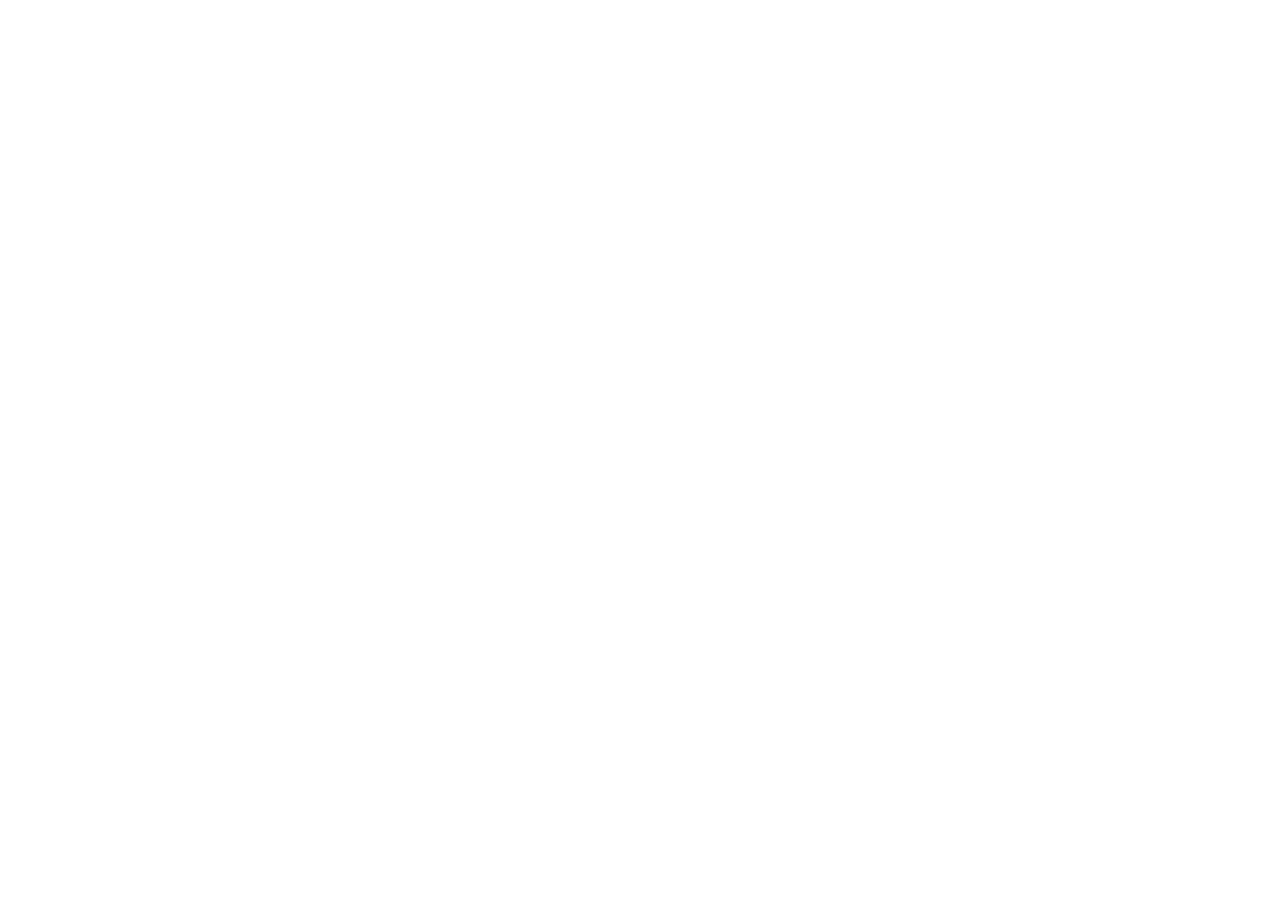
==== index.html @ a1e3e89d "Stop the screen from scrolling on arrow keypresses" ====
<html>
    <head>
        <title>BATTLE!</title>
        
        <style type="text/css">
        #main {
            width: 100%;
            height: 100%;
            margin: 0;
            padding: 0;
            display: block;
        }

        body {
            margin: 0;
        }
        </style>
        
        <script type="text/javascript" src="https://ajax.googleapis.com/ajax/libs/jquery/1.7.1/jquery.min.js"></script>
        <script type="text/javascript" src="underscore.js"></script>
        <script type="text/javascript" src="common.js"></script>
        <script src="/socket.io/socket.io.js"></script>
        <script type="text/javascript">
        $(function () {
            var server = 'http://localhost:8080';
            var socket = io.connect(server);
            var canvas = document.getElementById('main');
            var context = canvas.getContext('2d');
            var map = null;
            
            var colour = {
                red: 'red',
                blue: 'blue',
                green: 'green',
                white: 'white'
            }

            var clear = function () {
                context.clearRect(0, 0, canvas.width, canvas.height);
            }
            
            var draw = function (players) {
                context.canvas.width  = window.innerWidth;
                context.canvas.height = window.innerHeight;

                renderLayer('Grass');
                renderLayer('Buildings');

                _.each(players, function (player) {
                    var size = 5;
                    
                    var team = 'red';
                    var x = player.pos.x - size/2;
                    var y = player.pos.y - size/2;

                    context.fillStyle = colour[team];
                    context.strokeStyle = colour[team];
                    
                    context.beginPath();
                    context.arc(x, y, size, 0, Math.PI * 2, true); 
                    context.closePath();
                    context.fill();
                    
                    context.textAlign = 'center';
                    context.textBaseline = 'top';
                    context.fillText("#" + player.id, x, y + size);
                });
            };

            var renderLayer = function(layerName) {
                var layer = getLayer(map, layerName);
                
                var tileset = map.tilesets[0];

                var imageWidthInTiles = tileset.imagewidth / tileset.tilewidth;
                var imageHeightInTiles = tileset.imageheight / tileset.tileheight;

                for (var i = 0; i < map.height; i++) {
                    for (var j = 0; j < map.width; j++) {
                        renderTile(j, i, layer.data[j + i * map.width]);
                    }
                }
            };

            var renderTile = function(x, y, tileNo) {
                // If 0 then no tile to render
                if (tileNo == 0) {
                    return;
                }

                var tileset = map.tilesets[0];

                var imageWidthInTiles = tileset.imagewidth / tileset.tilewidth;
                var imageHeightInTiles = tileset.imageheight / tileset.tileheight;
                
                var targetX = x * tileset.tilewidth;
                var targetY = y * tileset.tileheight;

                // Increment the value since we index from 1, not 0
                var sourceX = ((tileNo % imageWidthInTiles) - 1) * tileset.tilewidth;
                var sourceY = (Math.floor(tileNo / imageHeightInTiles)) * tileset.tileheight;

                var img = document.getElementById('tileset');
                context.drawImage(img, sourceX, sourceY, tileset.tilewidth, tileset.tileheight, targetX, targetY, tileset.tilewidth, tileset.tileheight);
            }
            
            socket.on('update', function (data) {
                clear();
                draw(data);
                
            });
            
            socket.on('map', function (data) {
                map = data;
            });

            socket.on('page', function(data) {
                $('#content').html(data);
            });
            
            /**
             * Keyboard Interaction
             */
             var current_orientation = '';
             $('body').keydown(function (data) {
                 var up = [87, 38];
                 var down = [83, 40];
                 var right = [39, 68];
                 var left = [37, 65];
                 
                 var key = data.which;
                 
                 var orientation;
                 
                 if (_.include(up, key)) {
                     orientation = 'N';
                 } else if (_.include(down, key)) {
                     orientation = 'S';
                 } else if (_.include(left, key)) {
                     orientation = 'W';
                 } else if (_.include(right, key)) {
                     orientation = 'E';
                 }
                 
                 if (orientation) {
                     socket.emit('direction-update', orientation);
                     data.preventDefault();
                 }
             });
             
             $('body').keyup(function (data) {
                 socket.emit('direction-update', '');
             });


        });


        
        </script>
    </head>
    <body>
        <div id="content"></div>
        <canvas id="main"></canvas>
        <img id="tileset" style="display: none" src="village.png"/>
    </body>
</html>
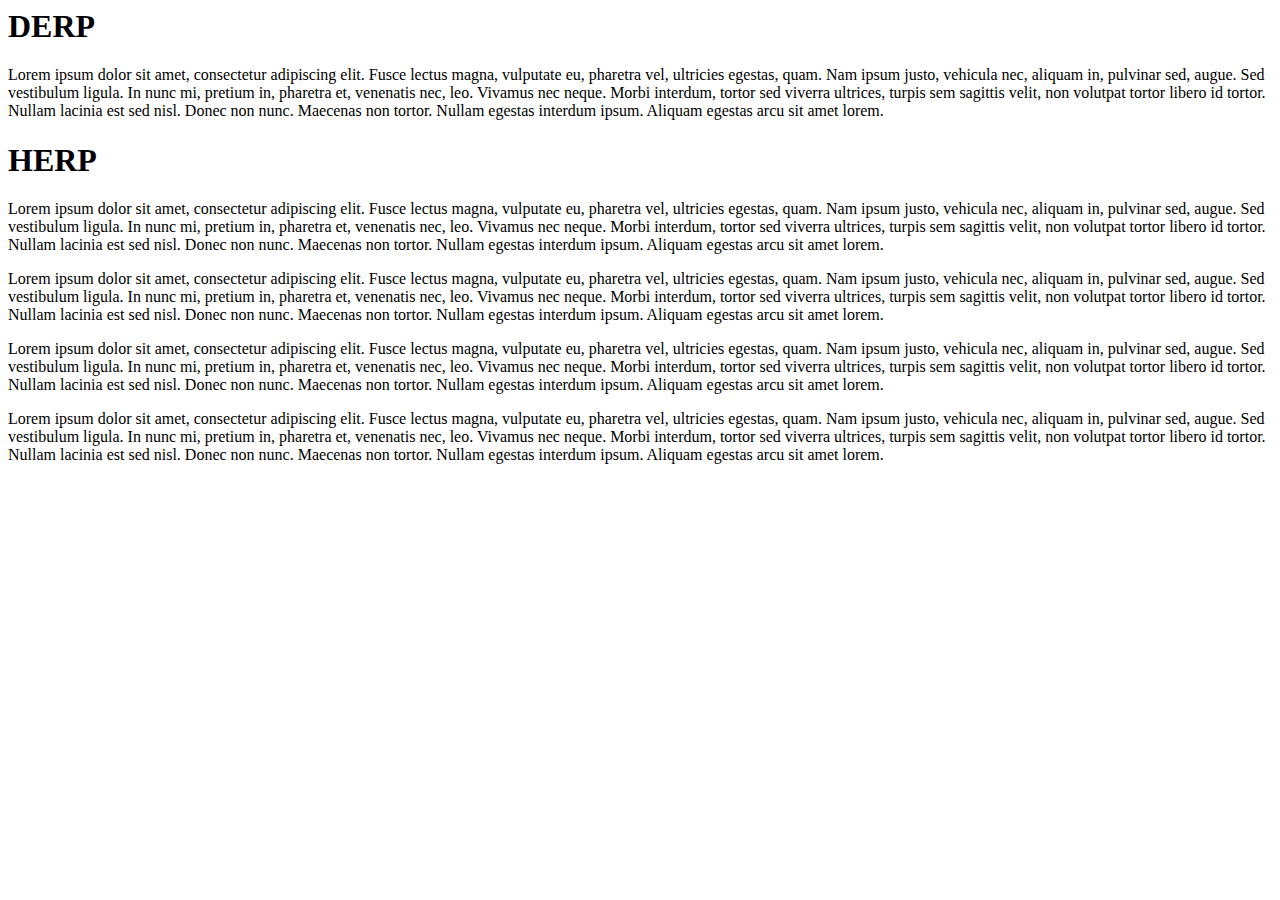
==== commit 5602801c: "Don't send the html, send a classname to show" ====
--- a/index.html
+++ b/index.html
@@ -1,166 +1,28 @@
 <html>
     <head>
         <title>BATTLE!</title>
-        
-        <style type="text/css">
-        #main {
-            width: 100%;
-            height: 100%;
-            margin: 0;
-            padding: 0;
-            display: block;
-        }
-
-        body {
-            margin: 0;
-        }
-        </style>
+        <link rel="stylesheet" type="text/css" href="style.css" />
         
         <script type="text/javascript" src="https://ajax.googleapis.com/ajax/libs/jquery/1.7.1/jquery.min.js"></script>
+        <script type="text/javascript" src="/socket.io/socket.io.js"></script>
         <script type="text/javascript" src="underscore.js"></script>
         <script type="text/javascript" src="common.js"></script>
-        <script src="/socket.io/socket.io.js"></script>
-        <script type="text/javascript">
-        $(function () {
-            var server = 'http://localhost:8080';
-            var socket = io.connect(server);
-            var canvas = document.getElementById('main');
-            var context = canvas.getContext('2d');
-            var map = null;
-            
-            var colour = {
-                red: 'red',
-                blue: 'blue',
-                green: 'green',
-                white: 'white'
-            }
-
-            var clear = function () {
-                context.clearRect(0, 0, canvas.width, canvas.height);
-            }
-            
-            var draw = function (players) {
-                context.canvas.width  = window.innerWidth;
-                context.canvas.height = window.innerHeight;
-
-                renderLayer('Grass');
-                renderLayer('Buildings');
-
-                _.each(players, function (player) {
-                    var size = 5;
-                    
-                    var team = 'red';
-                    var x = player.pos.x - size/2;
-                    var y = player.pos.y - size/2;
-
-                    context.fillStyle = colour[team];
-                    context.strokeStyle = colour[team];
-                    
-                    context.beginPath();
-                    context.arc(x, y, size, 0, Math.PI * 2, true); 
-                    context.closePath();
-                    context.fill();
-                    
-                    context.textAlign = 'center';
-                    context.textBaseline = 'top';
-                    context.fillText("#" + player.id, x, y + size);
-                });
-            };
-
-            var renderLayer = function(layerName) {
-                var layer = getLayer(map, layerName);
-                
-                var tileset = map.tilesets[0];
-
-                var imageWidthInTiles = tileset.imagewidth / tileset.tilewidth;
-                var imageHeightInTiles = tileset.imageheight / tileset.tileheight;
-
-                for (var i = 0; i < map.height; i++) {
-                    for (var j = 0; j < map.width; j++) {
-                        renderTile(j, i, layer.data[j + i * map.width]);
-                    }
-                }
-            };
-
-            var renderTile = function(x, y, tileNo) {
-                // If 0 then no tile to render
-                if (tileNo == 0) {
-                    return;
-                }
-
-                var tileset = map.tilesets[0];
-
-                var imageWidthInTiles = tileset.imagewidth / tileset.tilewidth;
-                var imageHeightInTiles = tileset.imageheight / tileset.tileheight;
-                
-                var targetX = x * tileset.tilewidth;
-                var targetY = y * tileset.tileheight;
-
-                // Increment the value since we index from 1, not 0
-                var sourceX = ((tileNo % imageWidthInTiles) - 1) * tileset.tilewidth;
-                var sourceY = (Math.floor(tileNo / imageHeightInTiles)) * tileset.tileheight;
-
-                var img = document.getElementById('tileset');
-                context.drawImage(img, sourceX, sourceY, tileset.tilewidth, tileset.tileheight, targetX, targetY, tileset.tilewidth, tileset.tileheight);
-            }
-            
-            socket.on('update', function (data) {
-                clear();
-                draw(data);
-                
-            });
-            
-            socket.on('map', function (data) {
-                map = data;
-            });
-
-            socket.on('page', function(data) {
-                $('#content').html(data);
-            });
-            
-            /**
-             * Keyboard Interaction
-             */
-             var current_orientation = '';
-             $('body').keydown(function (data) {
-                 var up = [87, 38];
-                 var down = [83, 40];
-                 var right = [39, 68];
-                 var left = [37, 65];
-                 
-                 var key = data.which;
-                 
-                 var orientation;
-                 
-                 if (_.include(up, key)) {
-                     orientation = 'N';
-                 } else if (_.include(down, key)) {
-                     orientation = 'S';
-                 } else if (_.include(left, key)) {
-                     orientation = 'W';
-                 } else if (_.include(right, key)) {
-                     orientation = 'E';
-                 }
-                 
-                 if (orientation) {
-                     socket.emit('direction-update', orientation);
-                     data.preventDefault();
-                 }
-             });
-             
-             $('body').keyup(function (data) {
-                 socket.emit('direction-update', '');
-             });
-
-
-        });
-
-
-        
-        </script>
+        <script type="text/javascript" src="client.js"></script>
     </head>
     <body>
-        <div id="content"></div>
+        <div id="content">
+            <div id="derp">
+                <h1>DERP</h1>
+                <p>Lorem ipsum dolor sit amet, consectetur adipiscing elit. Fusce lectus magna, vulputate eu, pharetra vel, ultricies egestas, quam. Nam ipsum justo, vehicula nec, aliquam in, pulvinar sed, augue. Sed vestibulum ligula. In nunc mi, pretium in, pharetra et, venenatis nec, leo. Vivamus nec neque. Morbi interdum, tortor sed viverra ultrices, turpis sem sagittis velit, non volutpat tortor libero id tortor. Nullam lacinia est sed nisl. Donec non nunc. Maecenas non tortor. Nullam egestas interdum ipsum. Aliquam egestas arcu sit amet lorem. </p>
+            </div>
+            <div id="herp">
+                <h1>HERP</h1>
+                <p>Lorem ipsum dolor sit amet, consectetur adipiscing elit. Fusce lectus magna, vulputate eu, pharetra vel, ultricies egestas, quam. Nam ipsum justo, vehicula nec, aliquam in, pulvinar sed, augue. Sed vestibulum ligula. In nunc mi, pretium in, pharetra et, venenatis nec, leo. Vivamus nec neque. Morbi interdum, tortor sed viverra ultrices, turpis sem sagittis velit, non volutpat tortor libero id tortor. Nullam lacinia est sed nisl. Donec non nunc. Maecenas non tortor. Nullam egestas interdum ipsum. Aliquam egestas arcu sit amet lorem. </p>
+                <p>Lorem ipsum dolor sit amet, consectetur adipiscing elit. Fusce lectus magna, vulputate eu, pharetra vel, ultricies egestas, quam. Nam ipsum justo, vehicula nec, aliquam in, pulvinar sed, augue. Sed vestibulum ligula. In nunc mi, pretium in, pharetra et, venenatis nec, leo. Vivamus nec neque. Morbi interdum, tortor sed viverra ultrices, turpis sem sagittis velit, non volutpat tortor libero id tortor. Nullam lacinia est sed nisl. Donec non nunc. Maecenas non tortor. Nullam egestas interdum ipsum. Aliquam egestas arcu sit amet lorem. </p>
+                <p>Lorem ipsum dolor sit amet, consectetur adipiscing elit. Fusce lectus magna, vulputate eu, pharetra vel, ultricies egestas, quam. Nam ipsum justo, vehicula nec, aliquam in, pulvinar sed, augue. Sed vestibulum ligula. In nunc mi, pretium in, pharetra et, venenatis nec, leo. Vivamus nec neque. Morbi interdum, tortor sed viverra ultrices, turpis sem sagittis velit, non volutpat tortor libero id tortor. Nullam lacinia est sed nisl. Donec non nunc. Maecenas non tortor. Nullam egestas interdum ipsum. Aliquam egestas arcu sit amet lorem. </p>
+                <p>Lorem ipsum dolor sit amet, consectetur adipiscing elit. Fusce lectus magna, vulputate eu, pharetra vel, ultricies egestas, quam. Nam ipsum justo, vehicula nec, aliquam in, pulvinar sed, augue. Sed vestibulum ligula. In nunc mi, pretium in, pharetra et, venenatis nec, leo. Vivamus nec neque. Morbi interdum, tortor sed viverra ultrices, turpis sem sagittis velit, non volutpat tortor libero id tortor. Nullam lacinia est sed nisl. Donec non nunc. Maecenas non tortor. Nullam egestas interdum ipsum. Aliquam egestas arcu sit amet lorem. </p>
+            </div>
+        </div>
         <canvas id="main"></canvas>
         <img id="tileset" style="display: none" src="village.png"/>
     </body>
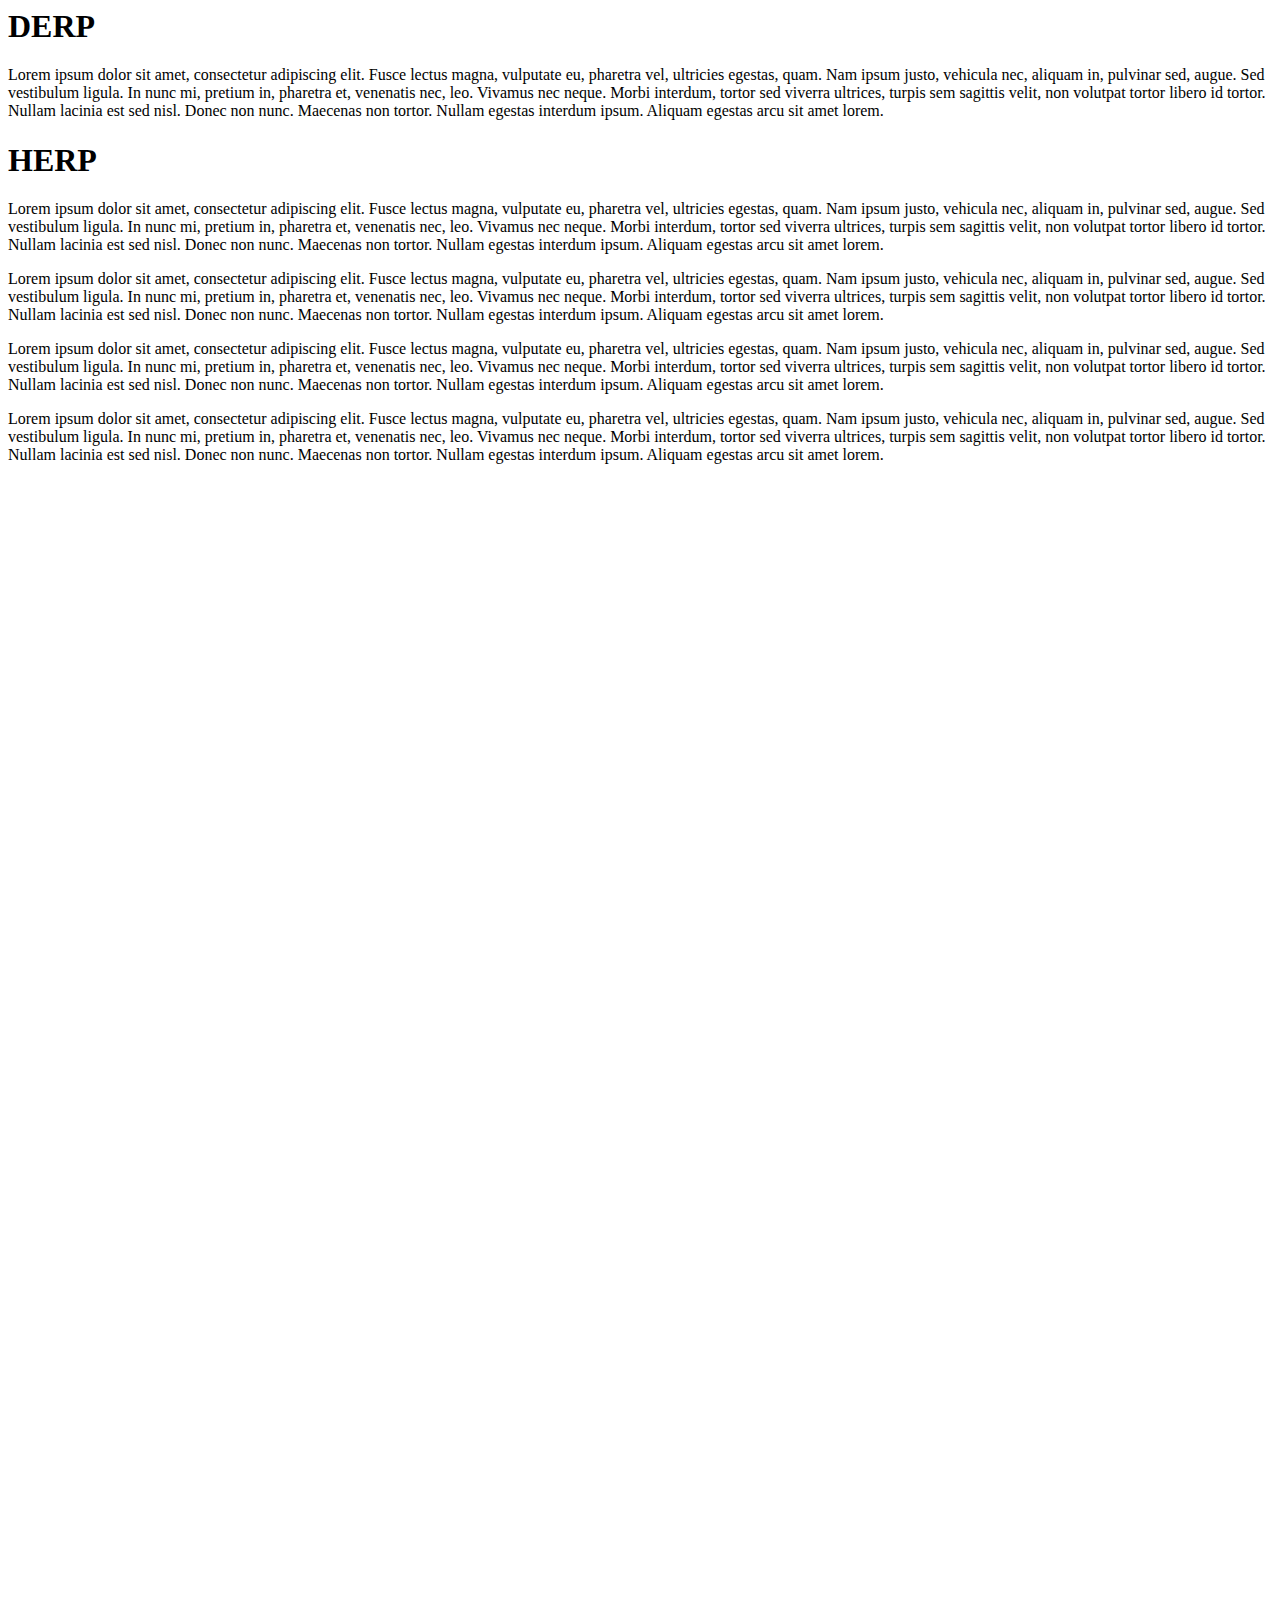
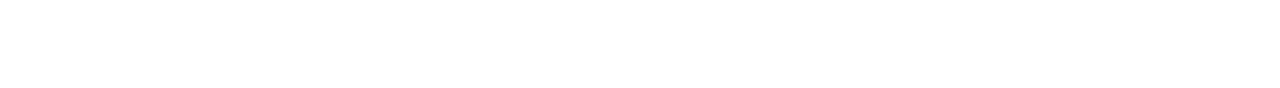
==== commit fee58984: "Wrapped everythign in a div to center the whole deal" ====
--- a/index.html
+++ b/index.html
@@ -10,21 +10,31 @@
         <script type="text/javascript" src="client.js"></script>
     </head>
     <body>
-        <div id="content">
-            <div id="derp">
-                <h1>DERP</h1>
-                <p>Lorem ipsum dolor sit amet, consectetur adipiscing elit. Fusce lectus magna, vulputate eu, pharetra vel, ultricies egestas, quam. Nam ipsum justo, vehicula nec, aliquam in, pulvinar sed, augue. Sed vestibulum ligula. In nunc mi, pretium in, pharetra et, venenatis nec, leo. Vivamus nec neque. Morbi interdum, tortor sed viverra ultrices, turpis sem sagittis velit, non volutpat tortor libero id tortor. Nullam lacinia est sed nisl. Donec non nunc. Maecenas non tortor. Nullam egestas interdum ipsum. Aliquam egestas arcu sit amet lorem. </p>
+        <div id="page">
+            <div id="content">
+                <div id="derp">
+                    <h1>DERP</h1>
+                    <p>Lorem ipsum dolor sit amet, consectetur adipiscing elit. Fusce lectus magna, vulputate eu, pharetra vel, ultricies egestas, quam. Nam ipsum justo, vehicula nec, aliquam in, pulvinar sed, augue. Sed vestibulum ligula. In nunc mi, pretium in, pharetra et, venenatis nec, leo. Vivamus nec neque. Morbi interdum, tortor sed viverra ultrices, turpis sem sagittis velit, non volutpat tortor libero id tortor. Nullam lacinia est sed nisl. Donec non nunc. Maecenas non tortor. Nullam egestas interdum ipsum. Aliquam egestas arcu sit amet lorem. </p>
+                </div>
+                <div id="herp">
+                    <h1>HERP</h1>
+                    <p>Lorem ipsum dolor sit amet, consectetur adipiscing elit. Fusce lectus magna, vulputate eu, pharetra vel, ultricies egestas, quam. Nam ipsum justo, vehicula nec, aliquam in, pulvinar sed, augue. Sed vestibulum ligula. In nunc mi, pretium in, pharetra et, venenatis nec, leo. Vivamus nec neque. Morbi interdum, tortor sed viverra ultrices, turpis sem sagittis velit, non volutpat tortor libero id tortor. Nullam lacinia est sed nisl. Donec non nunc. Maecenas non tortor. Nullam egestas interdum ipsum. Aliquam egestas arcu sit amet lorem. </p>
+                    <p>Lorem ipsum dolor sit amet, consectetur adipiscing elit. Fusce lectus magna, vulputate eu, pharetra vel, ultricies egestas, quam. Nam ipsum justo, vehicula nec, aliquam in, pulvinar sed, augue. Sed vestibulum ligula. In nunc mi, pretium in, pharetra et, venenatis nec, leo. Vivamus nec neque. Morbi interdum, tortor sed viverra ultrices, turpis sem sagittis velit, non volutpat tortor libero id tortor. Nullam lacinia est sed nisl. Donec non nunc. Maecenas non tortor. Nullam egestas interdum ipsum. Aliquam egestas arcu sit amet lorem. </p>
+                    <p>Lorem ipsum dolor sit amet, consectetur adipiscing elit. Fusce lectus magna, vulputate eu, pharetra vel, ultricies egestas, quam. Nam ipsum justo, vehicula nec, aliquam in, pulvinar sed, augue. Sed vestibulum ligula. In nunc mi, pretium in, pharetra et, venenatis nec, leo. Vivamus nec neque. Morbi interdum, tortor sed viverra ultrices, turpis sem sagittis velit, non volutpat tortor libero id tortor. Nullam lacinia est sed nisl. Donec non nunc. Maecenas non tortor. Nullam egestas interdum ipsum. Aliquam egestas arcu sit amet lorem. </p>
+                    <p>Lorem ipsum dolor sit amet, consectetur adipiscing elit. Fusce lectus magna, vulputate eu, pharetra vel, ultricies egestas, quam. Nam ipsum justo, vehicula nec, aliquam in, pulvinar sed, augue. Sed vestibulum ligula. In nunc mi, pretium in, pharetra et, venenatis nec, leo. Vivamus nec neque. Morbi interdum, tortor sed viverra ultrices, turpis sem sagittis velit, non volutpat tortor libero id tortor. Nullam lacinia est sed nisl. Donec non nunc. Maecenas non tortor. Nullam egestas interdum ipsum. Aliquam egestas arcu sit amet lorem. </p>
+                </div>
             </div>
-            <div id="herp">
-                <h1>HERP</h1>
-                <p>Lorem ipsum dolor sit amet, consectetur adipiscing elit. Fusce lectus magna, vulputate eu, pharetra vel, ultricies egestas, quam. Nam ipsum justo, vehicula nec, aliquam in, pulvinar sed, augue. Sed vestibulum ligula. In nunc mi, pretium in, pharetra et, venenatis nec, leo. Vivamus nec neque. Morbi interdum, tortor sed viverra ultrices, turpis sem sagittis velit, non volutpat tortor libero id tortor. Nullam lacinia est sed nisl. Donec non nunc. Maecenas non tortor. Nullam egestas interdum ipsum. Aliquam egestas arcu sit amet lorem. </p>
-                <p>Lorem ipsum dolor sit amet, consectetur adipiscing elit. Fusce lectus magna, vulputate eu, pharetra vel, ultricies egestas, quam. Nam ipsum justo, vehicula nec, aliquam in, pulvinar sed, augue. Sed vestibulum ligula. In nunc mi, pretium in, pharetra et, venenatis nec, leo. Vivamus nec neque. Morbi interdum, tortor sed viverra ultrices, turpis sem sagittis velit, non volutpat tortor libero id tortor. Nullam lacinia est sed nisl. Donec non nunc. Maecenas non tortor. Nullam egestas interdum ipsum. Aliquam egestas arcu sit amet lorem. </p>
-                <p>Lorem ipsum dolor sit amet, consectetur adipiscing elit. Fusce lectus magna, vulputate eu, pharetra vel, ultricies egestas, quam. Nam ipsum justo, vehicula nec, aliquam in, pulvinar sed, augue. Sed vestibulum ligula. In nunc mi, pretium in, pharetra et, venenatis nec, leo. Vivamus nec neque. Morbi interdum, tortor sed viverra ultrices, turpis sem sagittis velit, non volutpat tortor libero id tortor. Nullam lacinia est sed nisl. Donec non nunc. Maecenas non tortor. Nullam egestas interdum ipsum. Aliquam egestas arcu sit amet lorem. </p>
-                <p>Lorem ipsum dolor sit amet, consectetur adipiscing elit. Fusce lectus magna, vulputate eu, pharetra vel, ultricies egestas, quam. Nam ipsum justo, vehicula nec, aliquam in, pulvinar sed, augue. Sed vestibulum ligula. In nunc mi, pretium in, pharetra et, venenatis nec, leo. Vivamus nec neque. Morbi interdum, tortor sed viverra ultrices, turpis sem sagittis velit, non volutpat tortor libero id tortor. Nullam lacinia est sed nisl. Donec non nunc. Maecenas non tortor. Nullam egestas interdum ipsum. Aliquam egestas arcu sit amet lorem. </p>
+            <div id="canvas-container">
+                <canvas id="background" width="960" height="400"></canvas>
+                <canvas id="entities" width="960" height="400"></canvas>
+                <canvas id="foreground" width="960" height="400"></canvas>
             </div>
         </div>
-        <canvas id="main"></canvas>
+        <!-- Shhh! Don't tell anyone these images are here -->
         <img id="tileset" style="display: none" src="village.png"/>
+        <img id="link_red" style="display: none" src="link_red.png"/>
+        <img id="link_blue" style="display: none" src="link_blue.png"/>
+        <img id="link_green" style="display: none" src="link_green.png"/>
     </body>
 </html>
 
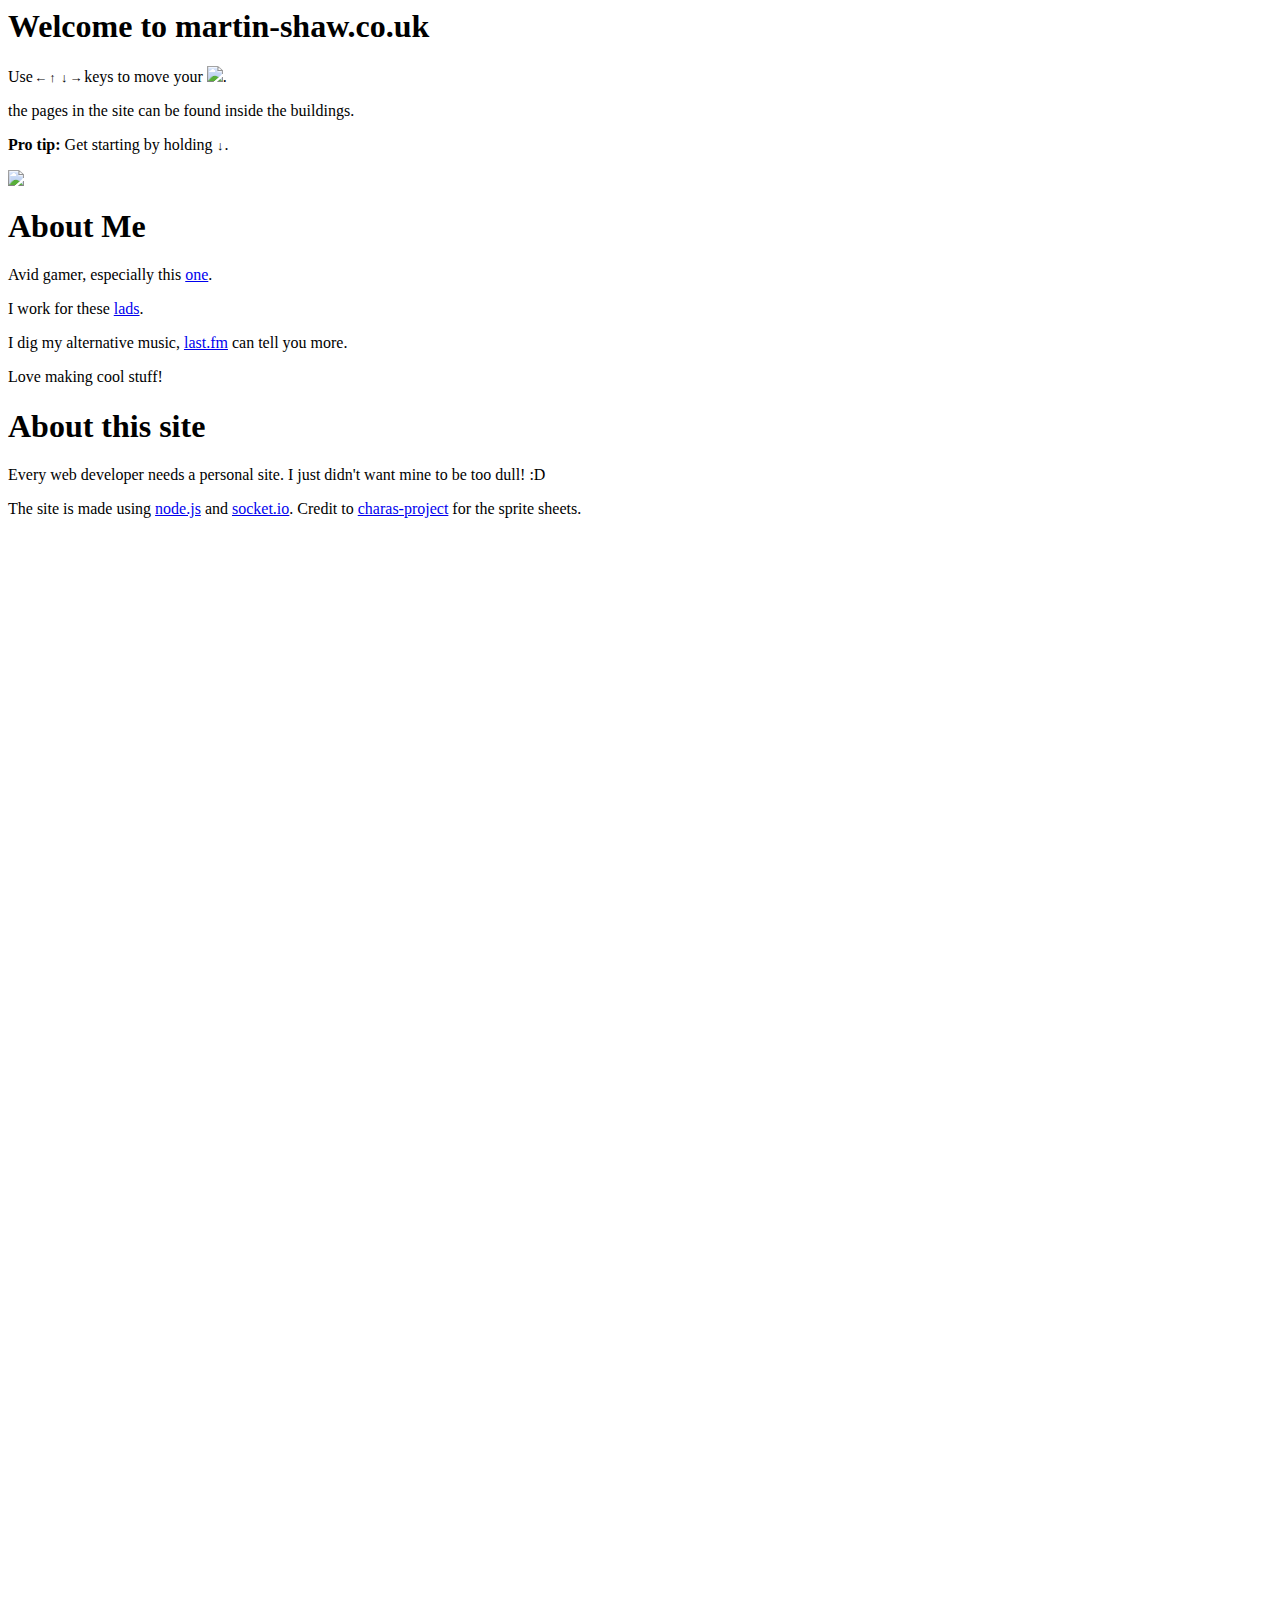
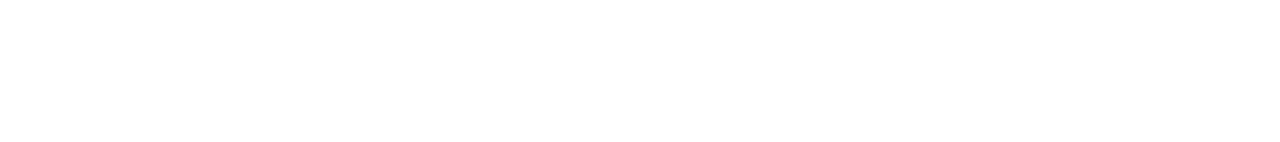
==== commit 9f2091c5: "Added some content" ====
--- a/index.html
+++ b/index.html
@@ -2,6 +2,7 @@
     <head>
         <title>BATTLE!</title>
         <link rel="stylesheet" type="text/css" href="style.css" />
+        <link rel="stylesheet" type="text/css" href="keys.css" />
         
         <script type="text/javascript" src="https://ajax.googleapis.com/ajax/libs/jquery/1.7.1/jquery.min.js"></script>
         <script type="text/javascript" src="/socket.io/socket.io.js"></script>
@@ -12,16 +13,24 @@
     <body>
         <div id="page">
             <div id="content">
-                <div id="derp">
-                    <h1>DERP</h1>
-                    <p>Lorem ipsum dolor sit amet, consectetur adipiscing elit. Fusce lectus magna, vulputate eu, pharetra vel, ultricies egestas, quam. Nam ipsum justo, vehicula nec, aliquam in, pulvinar sed, augue. Sed vestibulum ligula. In nunc mi, pretium in, pharetra et, venenatis nec, leo. Vivamus nec neque. Morbi interdum, tortor sed viverra ultrices, turpis sem sagittis velit, non volutpat tortor libero id tortor. Nullam lacinia est sed nisl. Donec non nunc. Maecenas non tortor. Nullam egestas interdum ipsum. Aliquam egestas arcu sit amet lorem. </p>
+                <div id="welcome">
+                    <h1>Welcome to martin-shaw.co.uk</h1>
+                    <p>Use <span class="dark-keys"><kbd>&larr;</kbd> <kbd>&uarr;</kbd> <kbd>&darr;</kbd> <kbd>&rarr;</kbd></span> keys to move your <img src="link.png"/>.</p>
+                    <p>the pages in the site can be found inside the buildings.</p>
+                    <p class="protip"><strong>Pro tip:</strong> Get starting by holding <kbd>&darr;</kbd>.<p>
                 </div>
-                <div id="herp">
-                    <h1>HERP</h1>
-                    <p>Lorem ipsum dolor sit amet, consectetur adipiscing elit. Fusce lectus magna, vulputate eu, pharetra vel, ultricies egestas, quam. Nam ipsum justo, vehicula nec, aliquam in, pulvinar sed, augue. Sed vestibulum ligula. In nunc mi, pretium in, pharetra et, venenatis nec, leo. Vivamus nec neque. Morbi interdum, tortor sed viverra ultrices, turpis sem sagittis velit, non volutpat tortor libero id tortor. Nullam lacinia est sed nisl. Donec non nunc. Maecenas non tortor. Nullam egestas interdum ipsum. Aliquam egestas arcu sit amet lorem. </p>
-                    <p>Lorem ipsum dolor sit amet, consectetur adipiscing elit. Fusce lectus magna, vulputate eu, pharetra vel, ultricies egestas, quam. Nam ipsum justo, vehicula nec, aliquam in, pulvinar sed, augue. Sed vestibulum ligula. In nunc mi, pretium in, pharetra et, venenatis nec, leo. Vivamus nec neque. Morbi interdum, tortor sed viverra ultrices, turpis sem sagittis velit, non volutpat tortor libero id tortor. Nullam lacinia est sed nisl. Donec non nunc. Maecenas non tortor. Nullam egestas interdum ipsum. Aliquam egestas arcu sit amet lorem. </p>
-                    <p>Lorem ipsum dolor sit amet, consectetur adipiscing elit. Fusce lectus magna, vulputate eu, pharetra vel, ultricies egestas, quam. Nam ipsum justo, vehicula nec, aliquam in, pulvinar sed, augue. Sed vestibulum ligula. In nunc mi, pretium in, pharetra et, venenatis nec, leo. Vivamus nec neque. Morbi interdum, tortor sed viverra ultrices, turpis sem sagittis velit, non volutpat tortor libero id tortor. Nullam lacinia est sed nisl. Donec non nunc. Maecenas non tortor. Nullam egestas interdum ipsum. Aliquam egestas arcu sit amet lorem. </p>
-                    <p>Lorem ipsum dolor sit amet, consectetur adipiscing elit. Fusce lectus magna, vulputate eu, pharetra vel, ultricies egestas, quam. Nam ipsum justo, vehicula nec, aliquam in, pulvinar sed, augue. Sed vestibulum ligula. In nunc mi, pretium in, pharetra et, venenatis nec, leo. Vivamus nec neque. Morbi interdum, tortor sed viverra ultrices, turpis sem sagittis velit, non volutpat tortor libero id tortor. Nullam lacinia est sed nisl. Donec non nunc. Maecenas non tortor. Nullam egestas interdum ipsum. Aliquam egestas arcu sit amet lorem. </p>
+                <div id="about-me">
+                    <img src="http://www.gravatar.com/avatar/229da2427042349c647e3a56183bd97f.png"/>
+                    <h1>About Me</h1>
+                    <p>Avid gamer, especially this <a href="http://www.leagueoflegends.com">one</a>.</p>
+                    <p>I work for these <a href="http://www.meanbee.com">lads</a>.</p>
+                    <p>I dig my alternative music, <a href="http://www.last.fm/user/shawesome89">last.fm</a> can tell you more.</p>
+                    <p>Love making cool stuff!</p>
+                </div>
+                <div id="about-site">
+                    <h1>About this site</h1>
+                    <p>Every web developer needs a personal site. I just didn't want mine to be too dull! :D</p>
+                    <p>The site is made using <a href="http://nodejs.org/">node.js</a> and <a href="http://socket.io/">socket.io</a>. Credit to <a href="http://charas-project.net/">charas-project</a> for the sprite sheets.</p>
                 </div>
             </div>
             <div id="canvas-container">
@@ -29,12 +38,12 @@
                 <canvas id="entities" width="960" height="400"></canvas>
                 <canvas id="foreground" width="960" height="400"></canvas>
             </div>
+            <!-- Shhh! Don't tell anyone these images are here -->
+            <img id="tileset" style="display: none" src="village.png"/>
+            <img id="link_red" style="display: none" src="link_red.png"/>
+            <img id="link_blue" style="display: none" src="link_blue.png"/>
+            <img id="link_green" style="display: none" src="link_green.png"/>
         </div>
-        <!-- Shhh! Don't tell anyone these images are here -->
-        <img id="tileset" style="display: none" src="village.png"/>
-        <img id="link_red" style="display: none" src="link_red.png"/>
-        <img id="link_blue" style="display: none" src="link_blue.png"/>
-        <img id="link_green" style="display: none" src="link_green.png"/>
     </body>
 </html>
 
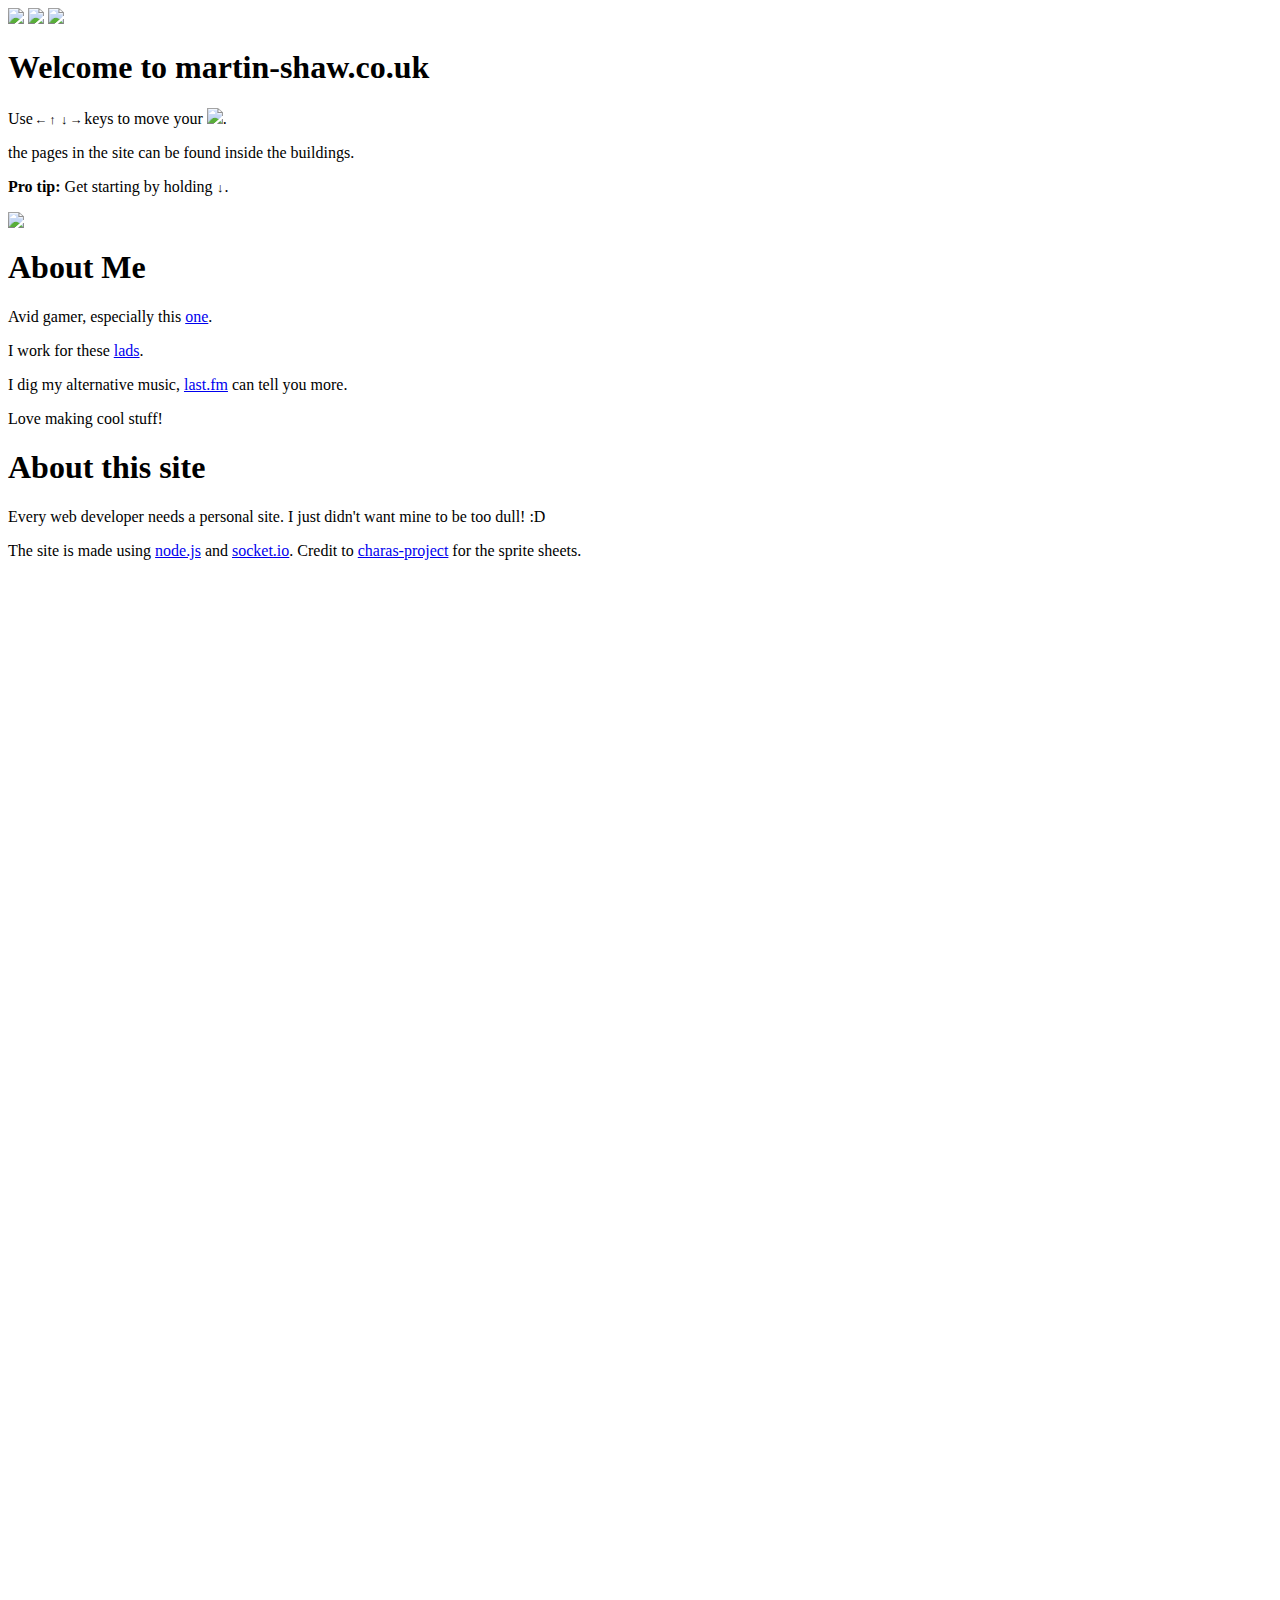
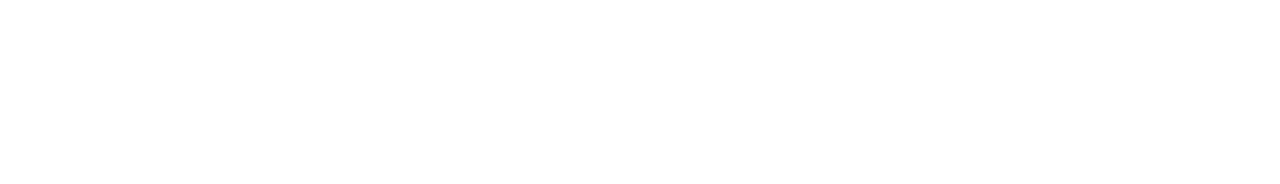
==== commit 4f9dc559: "Added some social links" ====
--- a/index.html
+++ b/index.html
@@ -1,6 +1,6 @@
 <html>
     <head>
-        <title>BATTLE!</title>
+        <title>Martin Shaw</title>
         <link rel="stylesheet" type="text/css" href="style.css" />
         <link rel="stylesheet" type="text/css" href="keys.css" />
         
@@ -12,6 +12,11 @@
     </head>
     <body>
         <div id="page">
+            <div id="social-links">
+                <a href="https://www.facebook.com/shawesome89"><img src="facebook.png"/></a>
+                <a href="http://www.linkedin.com/pub/martin-shaw/22/a30/229"><img src="linkedin.png"/></a>
+                <a href="https://twitter.com/#!/shawtobot"><img src="twitter.png"/></a>
+            </div>
             <div id="content">
                 <div id="welcome">
                     <h1>Welcome to martin-shaw.co.uk</h1>
